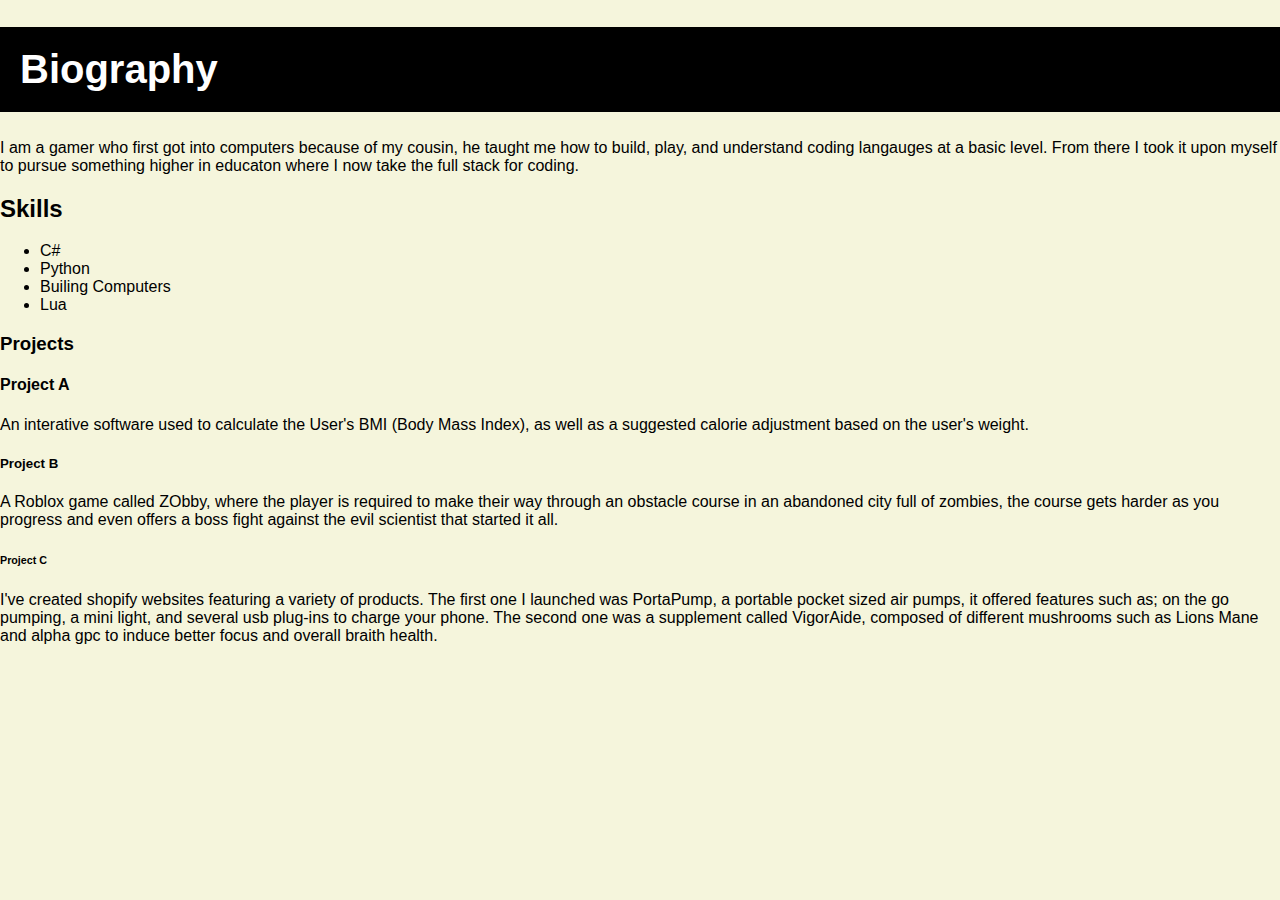
==== index.html @ 184409a0 "final" ====
<!DOCTYPE html>
<!-- This is a website for a personal portfolio for the class-->
 <html lang="en">
<head>

</head>

<meta charset="utf-8">
<link rel="stylesheet" href="main.css">
<title>Matthew Hudson</title>

<h1>Biography</h1>
<div>I am a gamer who first got into computers because of my cousin,
he taught me how to build, play, and understand coding langauges at a basic
level. From there I took it upon myself to pursue something higher in educaton
where I now take the full stack for coding.
</div>

<h2>Skills</h2>
<ul>
    <li>C#</li>
    <li>Python</li>
    <li>Builing Computers</li>
    <li>Lua</li>
</ul>

<h3>Projects</h3>

<h4>Project A</h4>
<div>An interative software used to calculate the User's BMI (Body Mass
Index), as well as a suggested calorie adjustment based on the user's weight.
</div>

<h5>Project B</h5>
<div>
A Roblox game called ZObby, where the player is required to make their way through
an obstacle course in an abandoned city full of zombies, the course gets harder as you
progress and even offers a boss fight against the evil scientist that started
it all.
</div>

<h6>Project C</h6>
<div>I've created shopify websites featuring a variety of products. The first one I launched was PortaPump, a portable pocket sized air pumps, it offered features
    such as; on the go pumping, a mini light, and several usb plug-ins to charge your phone. The second one was a supplement called VigorAide, composed of different mushrooms
    such as Lions Mane and alpha gpc to induce better focus and overall braith health.
</div>

</html>
---- main.css ----
body {

background-color: beige; /*background*/
margin: 0;
padding: 0;
    font-family: Arial, sans-serif;
}

h1, h2, h3, h4, h5, h6 

{
font-weight: bold;
font-family: Arial, sans-serif;
}

h1 {

    font-size: 2.5em;
    color: white;
background-color: black;
padding: 20px;

}
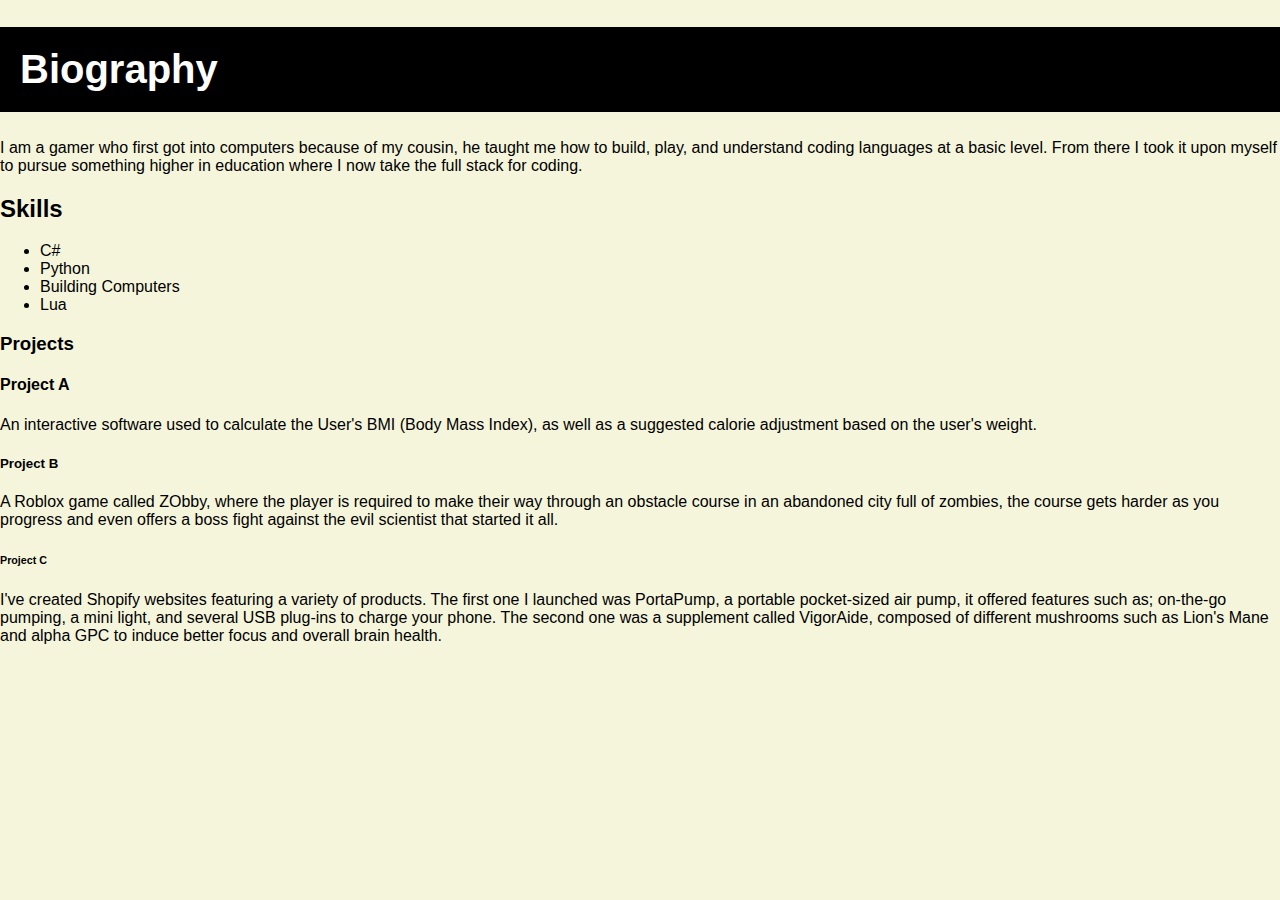
==== commit 543291f8: "Corrected for resubmission" ====
--- a/index.html
+++ b/index.html
@@ -1,48 +1,49 @@
 <!DOCTYPE html>
-<!-- This is a website for a personal portfolio for the class-->
- <html lang="en">
+<!-- This is a website for a personal portfolio for the class -->
+<html lang="en">
+
 <head>
-
+    <meta charset="utf-8">
+    <link rel="stylesheet" href="main.css">
+    <title>Matthew Hudson</title>
 </head>
 
-<meta charset="utf-8">
-<link rel="stylesheet" href="main.css">
-<title>Matthew Hudson</title>
+<body>
+    <h1>Biography</h1>
+    <div>I am a gamer who first got into computers because of my cousin,
+        he taught me how to build, play, and understand coding languages at a basic
+        level. From there I took it upon myself to pursue something higher in education
+        where I now take the full stack for coding.
+    </div>
 
-<h1>Biography</h1>
-<div>I am a gamer who first got into computers because of my cousin,
-he taught me how to build, play, and understand coding langauges at a basic
-level. From there I took it upon myself to pursue something higher in educaton
-where I now take the full stack for coding.
-</div>
+    <h2>Skills</h2>
+    <ul>
+        <li>C#</li>
+        <li>Python</li>
+        <li>Building Computers</li>
+        <li>Lua</li>
+    </ul>
 
-<h2>Skills</h2>
-<ul>
-    <li>C#</li>
-    <li>Python</li>
-    <li>Builing Computers</li>
-    <li>Lua</li>
-</ul>
+    <h3>Projects</h3>
 
-<h3>Projects</h3>
+    <h4>Project A</h4>
+    <div>An interactive software used to calculate the User's BMI (Body Mass
+        Index), as well as a suggested calorie adjustment based on the user's weight.
+    </div>
 
-<h4>Project A</h4>
-<div>An interative software used to calculate the User's BMI (Body Mass
-Index), as well as a suggested calorie adjustment based on the user's weight.
-</div>
+    <h5>Project B</h5>
+    <div>
+        A Roblox game called ZObby, where the player is required to make their way through
+        an obstacle course in an abandoned city full of zombies, the course gets harder as you
+        progress and even offers a boss fight against the evil scientist that started
+        it all.
+    </div>
 
-<h5>Project B</h5>
-<div>
-A Roblox game called ZObby, where the player is required to make their way through
-an obstacle course in an abandoned city full of zombies, the course gets harder as you
-progress and even offers a boss fight against the evil scientist that started
-it all.
-</div>
+    <h6>Project C</h6>
+    <div>I've created Shopify websites featuring a variety of products. The first one I launched was PortaPump, a portable pocket-sized air pump, it offered features
+        such as; on-the-go pumping, a mini light, and several USB plug-ins to charge your phone. The second one was a supplement called VigorAide, composed of different mushrooms
+        such as Lion's Mane and alpha GPC to induce better focus and overall brain health.
+    </div>
+</body>
 
-<h6>Project C</h6>
-<div>I've created shopify websites featuring a variety of products. The first one I launched was PortaPump, a portable pocket sized air pumps, it offered features
-    such as; on the go pumping, a mini light, and several usb plug-ins to charge your phone. The second one was a supplement called VigorAide, composed of different mushrooms
-    such as Lions Mane and alpha gpc to induce better focus and overall braith health.
-</div>
-
-</html>+</html>
--- a/main.css
+++ b/main.css
@@ -5,7 +5,7 @@
 padding: 0;
     font-family: Arial, sans-serif;
 }
-
+/*descending order headers bigger to smaller*/
 h1, h2, h3, h4, h5, h6 
 
 {
